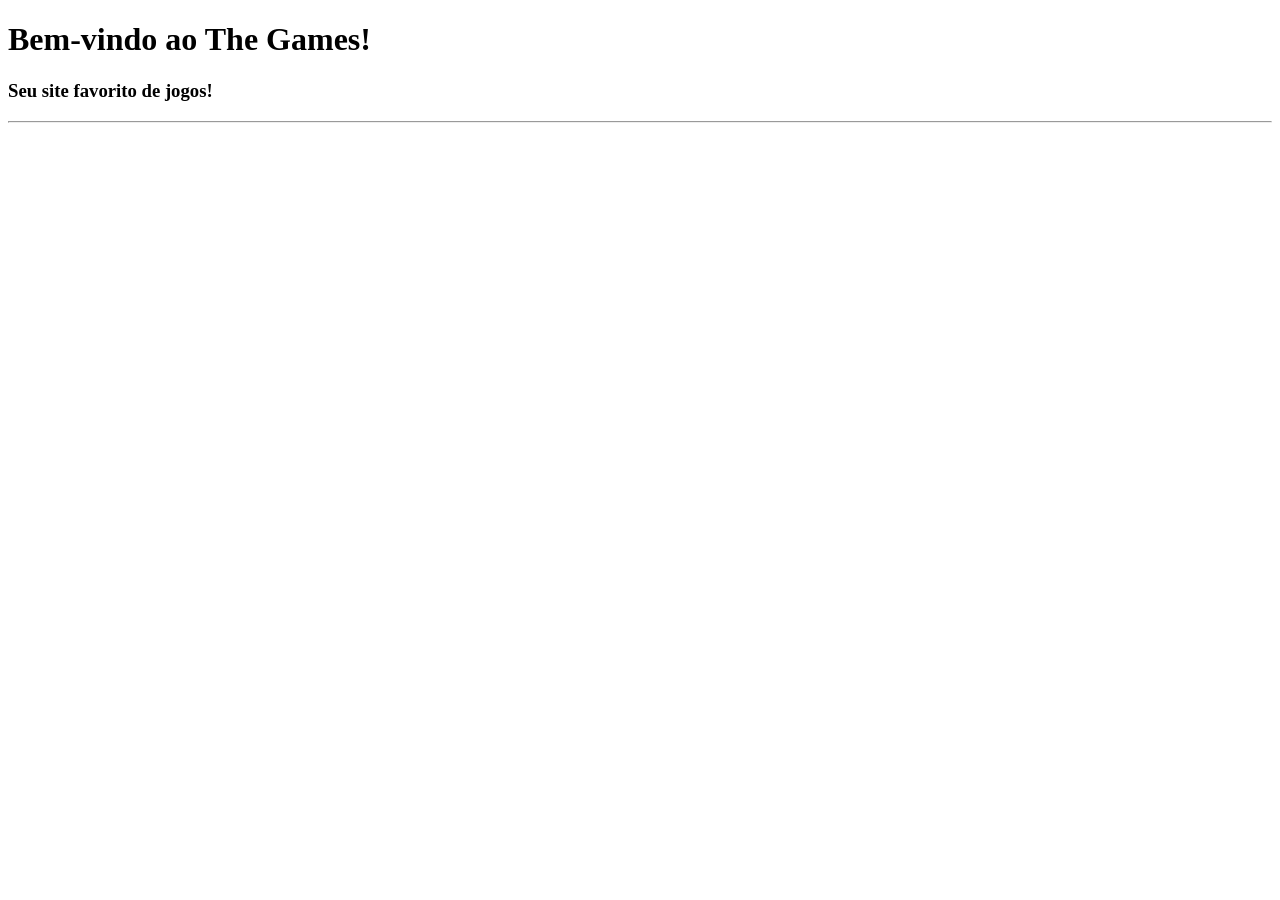
==== aula-01-introducao-ao-flask/views/index.html @ 418b1d66 "Iniciando o site em Flask" ====
<!DOCTYPE html>
<html lang="pt-br">
<head>
    <meta charset="UTF-8">
    <meta name="viewport" content="width=device-width, initial-scale=1.0">
    <title>The Games</title>
</head>
<body>
    <h1>Bem-vindo ao The Games!</h1>
    <h3>Seu site favorito de jogos!</h3>
    <hr>
    
</body>
</html>
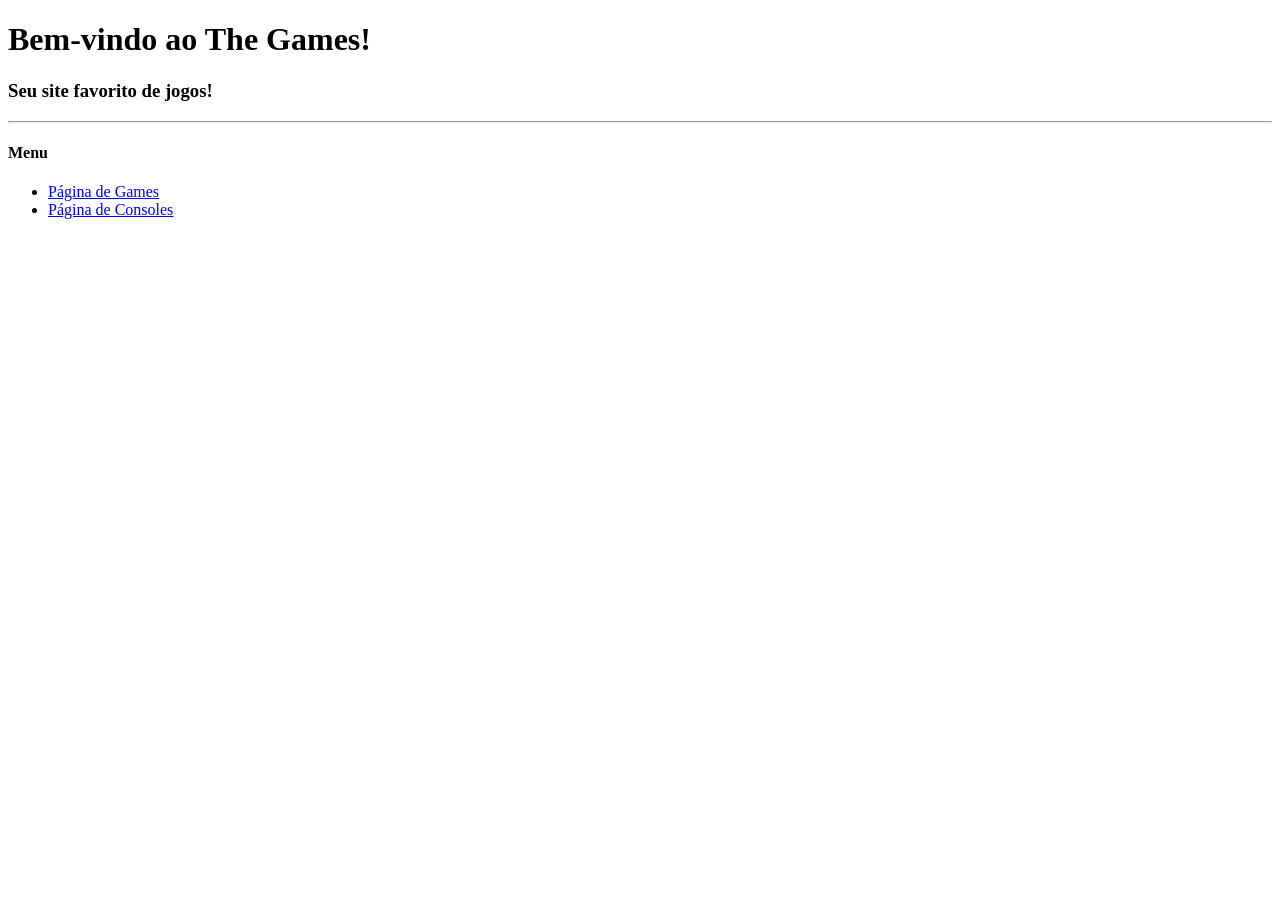
==== commit 4029335a: "Iniciando o site em Flask" ====
--- a/aula-01-introducao-ao-flask/views/index.html
+++ b/aula-01-introducao-ao-flask/views/index.html
@@ -9,6 +9,13 @@
     <h1>Bem-vindo ao The Games!</h1>
     <h3>Seu site favorito de jogos!</h3>
     <hr>
+
+    <h4>Menu</h4>
+    <ul>
+        <li><a href="/games">Página de Games</a></li>
+       
+        <li><a href="/consoles">Página de Consoles</a>
+    </ul>
     
 </body>
 </html>
